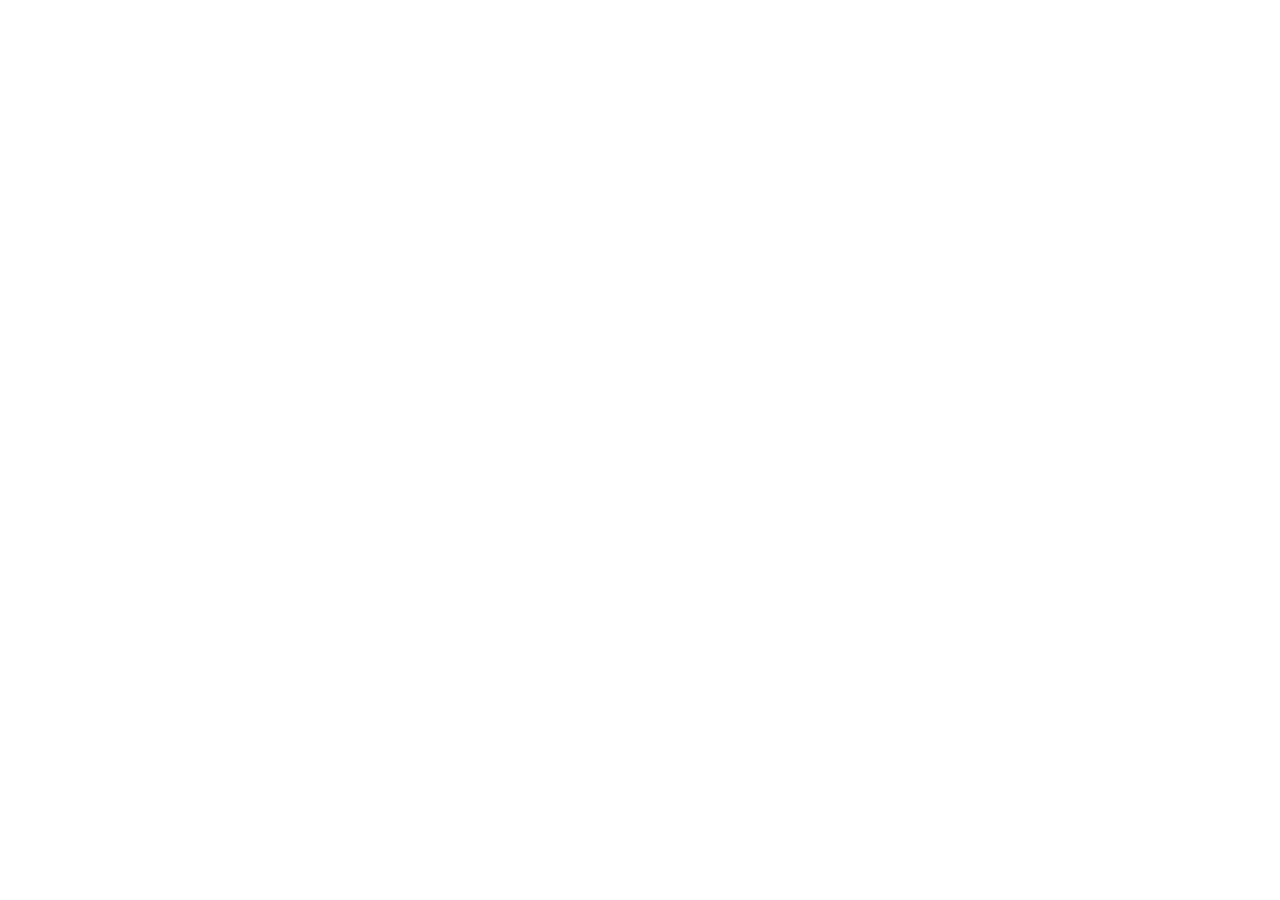
==== index.html @ 21b162fa "Initial commit" ====
<!DOCTYPE html>
<html lang="en">
<head>
    <meta charset="UTF-8">
    <meta name="viewport" content="width=device-width, initial-scale=1.0">
    <title>this is my seconddemo</title>
</head>
<body>
    
</body>
</html>
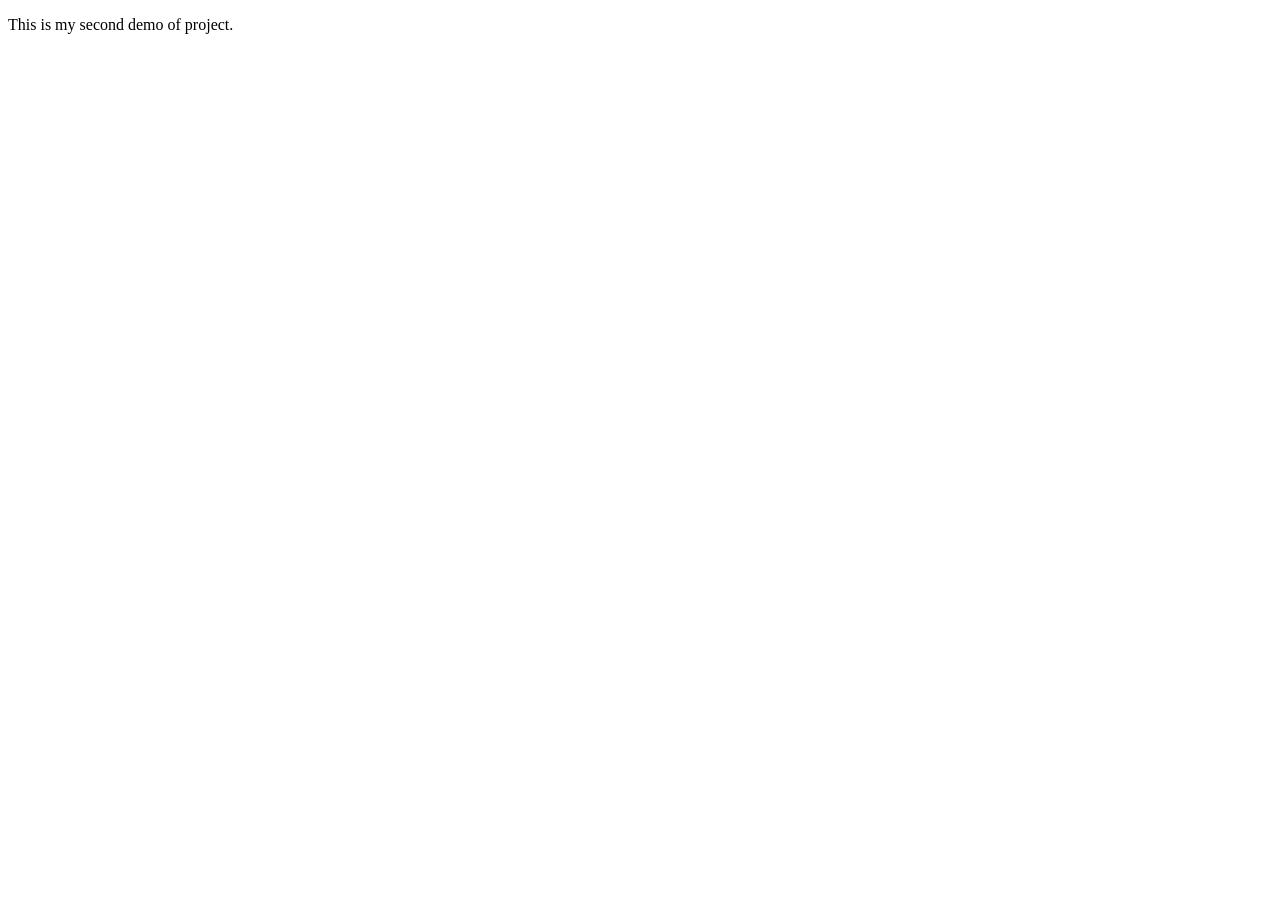
==== commit e89fbd04: "Initial commit" ====
--- a/index.html
+++ b/index.html
@@ -4,6 +4,7 @@
     <meta charset="UTF-8">
     <meta name="viewport" content="width=device-width, initial-scale=1.0">
     <title>this is my seconddemo</title>
+    <p>This is my second demo of project.</p>
 </head>
 <body>
     
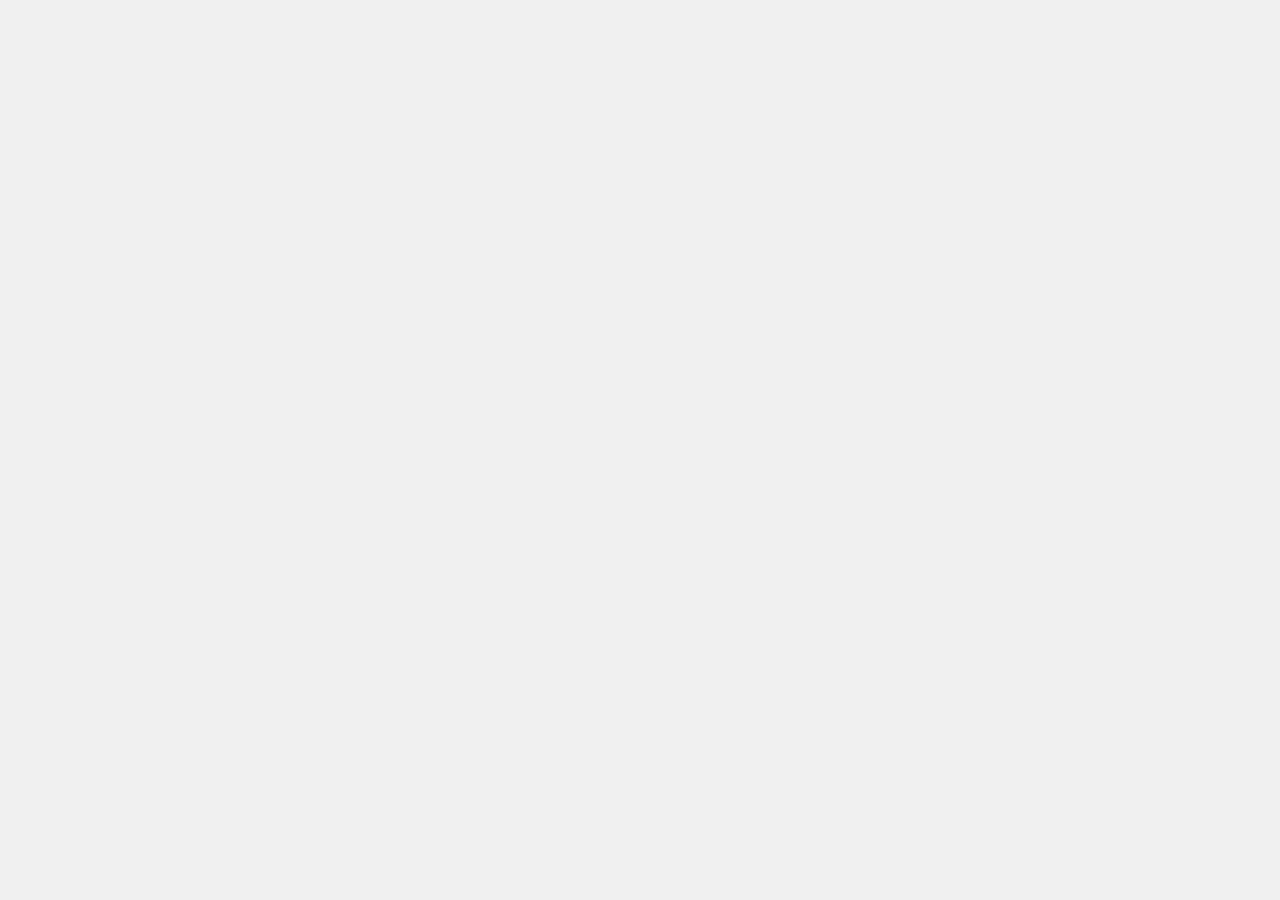
==== commit bb4cb94a: "Initial commit" ====
--- a/index.html
+++ b/index.html
@@ -4,7 +4,7 @@
     <meta charset="UTF-8">
     <meta name="viewport" content="width=device-width, initial-scale=1.0">
     <title>this is my seconddemo</title>
-    <p>This is my second demo of project.</p>
+    <link rel="stylesheet" href="style.css">
 </head>
 <body>
     
--- a/style.css
+++ b/style.css
@@ -0,0 +1,12 @@
+
+    body {
+        font-family: Arial, sans-serif;
+        background-color: #f0f0f0;
+    }
+    p {
+        color: #333;
+        font-size: 16px;
+        line-height: 1.5;   
+        border: 1px solid #ccc;
+
+    }
